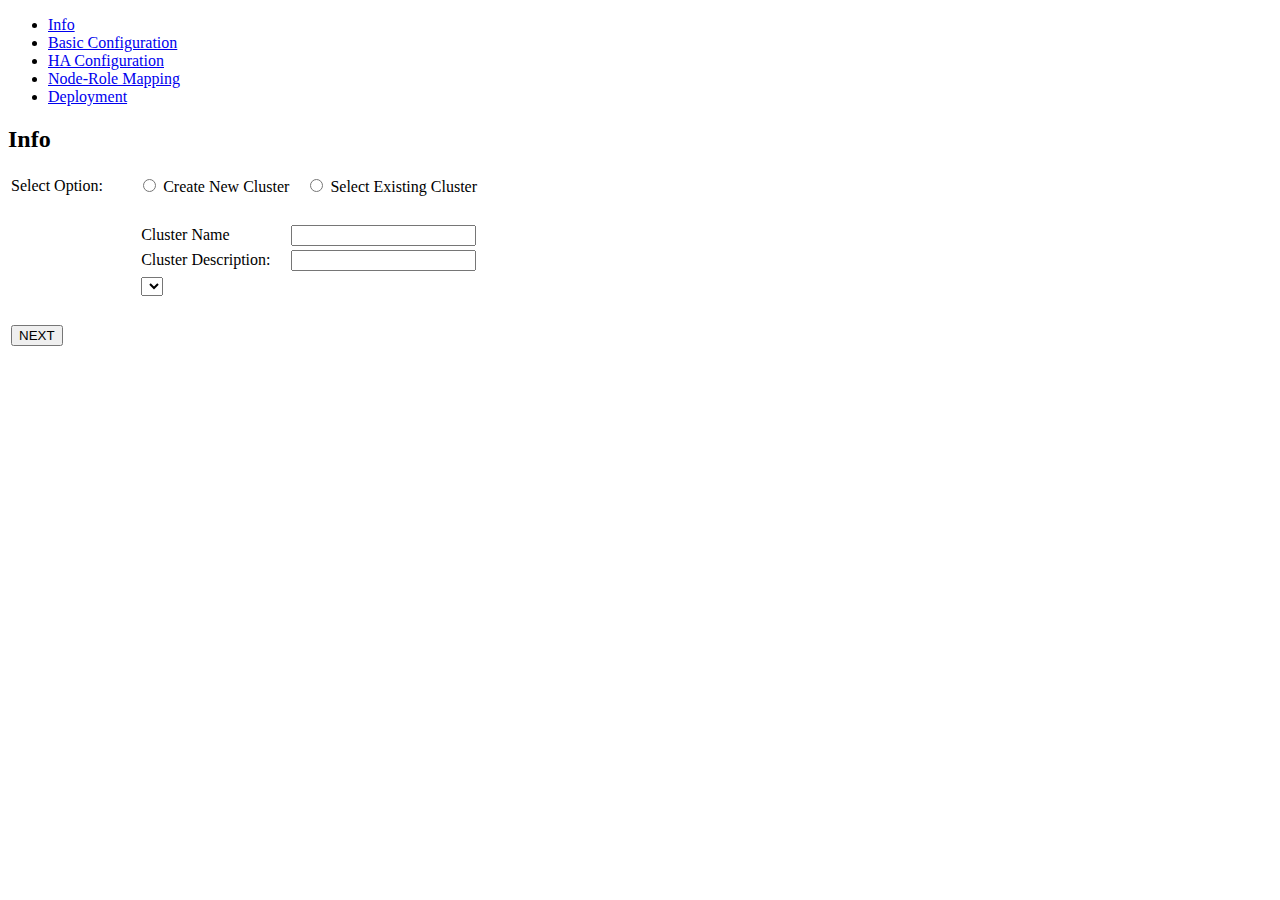
==== Cluster_Configuration.html @ 62e93bbe "HA Configuration Save Functionality" ====
<!DOCTYPE html>
<html lang="en">
<head>
<meta http-equiv="content-type" content="text/html; charset=UTF-8">
<meta charset="utf-8">
<title>SCI DevOps Portal - Cluster Configuration & Deployment</title>
<link rel="stylesheet" href="css/jquery-ui.css">
<link rel="stylesheet" href="css/tab_style.css">
<link rel="stylesheet" href="css/bootstrap.css">
<link rel="stylesheet" href="css/bootstrap-editable.css">

<script src="js/jquery-1.js" type="text/javascript"></script>
<script src="js/jquery-ui.js" type="text/javascript"></script>

<script src="/_utils/script/json2.js"></script>
<script src="/_utils/script/sha1.js"></script>
<script src="/_utils/script/jquery.dialog.js?0.11.0"></script>	
	
     
  <script>
  $(function() {
    $( "#tabs" ).tabs().addClass( "ui-tabs-vertical ui-helper-clearfix" );
    $( "#tabs li" ).removeClass( "ui-corner-top" ).addClass( "ui-corner-left" );
  });
  </script>
  


  
   <script>
  

  
  $(document).ready(function() {
  
  
  
  $.getScript("/_utils/script/jquery.js?1.4.2", function(){
	$.getScript("/_utils/script/jquery.couch.js?0.11.0", function(){
		$.couch.urlPrefix = "http://localhost:5984";
		jQuery.support.cors = true;
 
		//saveHAConfiguration("a5fa30a02bca0c9cc0a1b9084e0005b9");
 
		$.couch.db("devops").view("cluster-query/all", {
			success: function(data) {
			var nodes = data.rows;

			for(i=0;i<nodes.length;i++)
			{
				var jsonObject = nodes[i];
				var jsonValue = jsonObject.value;			
				$('#existingNodeSelect').append('<option>'+jsonValue.name+'</option>');
			}
		},
		error: function(status) {
			alert(status);
		},
		reduce: false
	});
	});
});

  
	$('#tabs').tabs({ active: 0 });
	
	$('.newCluster').hide();
	$('.existingNode').hide();
	$('.loadBalancer').hide();
	
	var rows = $('#HAConfigurataion div');
	//alert(rows[0].type);

	rows.each(function() {

		if(this.id)
		{
			$('#'+(this.id)).hide();	
		}
	
	});
	
	$('#HAConfigurataion input:checkbox').change(function () {

		if(this.checked)
		{
			$('#row'+this.name).show();
			$('#'+this.name+"text").focus();
		}
		else
		{
			$('#row'+this.name).hide();	
		}
		
	});
	 $('#tabs-1 input:radio').change(function () {
			var selectedVal = $("#tabs-1 input:radio:checked").val();
			
			//alert(selectedVal);
			if(selectedVal=="New")
			{
				$("#selectOptionLabel").text("Create New Node");
				$('.newCluster').show();
				$('.existingNode').hide();
				
			}
			else
			{
				$("#selectOptionLabel").text("Please Choose Node");
				$('.newCluster').hide();
				$('.existingNode').show();
			}	
		
	 });
	 
	 $('#networktype').change(function () {

			var options = $(this).val();
			if(options=="quantum")
			{
				$('.Quantum').show();				
			}
			else
			{
				$('.Quantum').hide();	
			}
	  });

	 
	 $("#haEnabledCheck").click(function(e){
		var isChecked = $('#haEnabledCheck:checked').val()?true:false;
		
		if(isChecked)
		{
			$('.loadBalancer').show();	
		}
		else
		{
			$('.loadBalancer').hide();
		}
	 });
	 
	 
	 $("#startDeployment").click(function(e){
					
			// Save Info Tab
			var jsonPayload = {};
			jsonPayload['type']='cluster';
			
			jsonPayload['ssh_key']='/root/.ssh/id_rsa';
			jsonPayload['user_name']='root';
			jsonPayload['chef_path']='/root/openstackchef/openstack-installation';
			jsonPayload['chef_env_name']=$("#name").val();
			jsonPayload['chef_server_ip']='172.16.0.8';
			
			var rows = $('#newCluster input:text');
			for(i=0;i<rows .length;i++)
			{
				jsonPayload[rows[i].name]=rows[i].value;
			}
			

			$.couch.db("devops").saveDoc(jsonPayload, {
				success: function(data) {
					if(data.ok)
					{
						alert("Cluster Info Saved");
						//location.reload(true);
						
						var docID = data.id;
						saveBasicConfiguration(docID);
					}
				},
				error: function(status) {
					alert(status);
				}
			});
			
			
			
			
	 });

	 
  });	
  
    function saveBasicConfiguration(id) {
 
		//alert(id);
	
		var jsonPayload = {};
		jsonPayload['type']='cluster-basic-setting';
		jsonPayload['clusterid']=id;
		jsonPayload['cluster_name']=$("#name").val();


		var rows = $('#basicConfiguration select');
		for(i=0;i<rows .length;i++)
		{
			jsonPayload[rows[i].name]=rows[i].value;
		}
				
		
		if($("#networktype").val() == 'quantum')
		{
		
			var quantumPayload = {};			
			var rows = $('#Quantum input:text');

			for(i=0;i<rows .length;i++)
			{
				quantumPayload[rows[i].name]=rows[i].value;
			}
	
			var rows = $('#Quantum input:radio');

			for(i=0;i<rows .length;i++)
			{
				quantumPayload[rows[i].name]=rows[i].value;
			}
			
			jsonPayload['quantum']=quantumPayload;
		}

		
		var networksPayload = {};
		
		var rows = $('#OSOPS input:text');

		for(i=0;i<rows .length;i++)
		{
			networksPayload[rows[i].name]=rows[i].value;
		}
		
		networksPayload['dns1']="172.16.0.1";
		networksPayload['bridge']="br-vmnet";
		networksPayload['bridgedev']="eth1";
		networksPayload['vmnet']="192.168.1.0/24";
		networksPayload['vmnetnum']="1";
		networksPayload['vmnetsize']="256";
		networksPayload['firewall_driver']="nova.virt.firewall.NoopFirewallDriver";
		networksPayload['network_manager']="nova.network.manager.FlatDHCPManager";
		
		var vlanPayload = {};
		vlanPayload['vlan_start']="520";
		vlanPayload['vlan_end']="550";
		vlanPayload['vlan_interface']="vlan1";
		networksPayload['vlan']=vlanPayload;
		
		jsonPayload['networks']=networksPayload;
		
				
		var glancePayload = {};
		var image_upload = $('input:radio[name=image_upload]:checked').val();
		glancePayload['image_upload']=image_upload;		
		jsonPayload['glance']=glancePayload;

		var gpfsPayload = {};
		gpfsPayload['gpfs_cluster_name']="gpfs_01";
		jsonPayload['gpfs']=gpfsPayload;
		
		jsonPayload['enable_iptables']='true';
		jsonPayload['packageserver']="172.16.0.8";
		jsonPayload['imageserver']="172.16.0.8";

		
			$.couch.db("devops").saveDoc(jsonPayload, {
			success: function(data) {
				if(data.ok)
				{
					alert("Cluster Basic Configuration Saved");
					saveHAConfiguration(id);
				}
			},
			error: function(status) {
				alert(status);
			}
		});
		
    }

	
	  function saveHAConfiguration(id) {
 
		//alert(id);
	
		var jsonPayload = {};
		jsonPayload['type']='cluster-ha-setting';
		jsonPayload['clusterid']=id;
		jsonPayload['cluster_name']=$("#name").val();

		
		var haEnabledCheck = $('input:checkbox[name=haEnabledCheck]:checked').val();
		
		if(haEnabledCheck)
		{
			//alert(haEnabledCheck);
			
			var rows = $('#loadBalancer select');
			for(i=0;i<rows .length;i++)
			{
				jsonPayload[rows[i].name]=rows[i].value;
			}		

			var rows = $('#HAConfigurataion input:checkbox');
			//alert(rows.length);
			
			var haPayload = {};
			var vipsPayload = {};
			
			for(i=0;i<rows .length;i++)
			{
				var isEnabledCheck = $('input:checkbox[name='+(rows[i].name)+']:checked').val();
				if(isEnabledCheck)
				{
					haPayload[rows[i].name+"_ha"]=isEnabledCheck;
					vipsPayload[rows[i].name+"_vip"]=$("#"+rows[i].name+"text").val();
					
					if(rows[i].name=='db')
					{
						var dbPayload = {};
						dbPayload['db2_primary_host']=$("#dbtext1").val();
						dbPayload['db2_standby_host']=$("#dbtext2").val();
						
						jsonPayload['db']=dbPayload;
					}
					
					if(rows[i].name=='mq')
					{
						var mqPayload = {};
						mqPayload['qpid_nodes']=$("#mqtext1").val()+","+$("#mqtext2").val();
						
						jsonPayload['mq']=mqPayload;
					}					
				}
				else
				{
					haPayload[rows[i].name+"_ha"]='false';
					vipsPayload[rows[i].name+"_vip"]="0.0.0.0";
				}
			}				
						
			jsonPayload['ha']=haPayload;
			jsonPayload['vips']=vipsPayload;
			
			$.couch.db("devops").saveDoc(jsonPayload, {
				success: function(data) {
					if(data.ok)
					{
						alert("Cluster HA Configuration Saved");
					}
				},
				error: function(status) {
					alert(status);
				}
			});
		}
		
		

		
    }
  
  </script>

</head>

<body>
	<div
		class="ui-tabs ui-widget ui-widget-content ui-corner-all ui-tabs-vertical ui-helper-clearfix"
		id="tabs">
		<ul role="tablist"
			class="ui-tabs-nav ui-helper-reset ui-helper-clearfix ui-widget-header ui-corner-all">
			<li aria-selected="true" aria-labelledby="ui-id-1"
				aria-controls="tabs-1" tabindex="0" role="tab"
				class="ui-state-default ui-tabs-active ui-state-active ui-corner-left"><a
				id="ui-id-1" tabindex="-1" role="presentation"
				class="ui-tabs-anchor" href="#tabs-1">Info</a></li>
			<li aria-selected="false" aria-labelledby="ui-id-2"
				aria-controls="tabs-2" tabindex="-1" role="tab"
				class="ui-state-default ui-corner-left"><a id="ui-id-2"
				tabindex="-1" role="presentation" class="ui-tabs-anchor"
				href="#tabs-2">Basic Configuration</a></li>
			<li aria-selected="false" aria-labelledby="ui-id-3"
				aria-controls="tabs-3" tabindex="-1" role="tab"
				class="ui-state-default ui-corner-left"><a id="ui-id-3"
				tabindex="-1" role="presentation" class="ui-tabs-anchor"
				href="#tabs-3">HA Configuration</a></li>
			<li aria-selected="false" aria-labelledby="ui-id-4"
				aria-controls="tabs-4" tabindex="-1" role="tab"
				class="ui-state-default ui-corner-left"><a id="ui-id-4"
				tabindex="-1" role="presentation" class="ui-tabs-anchor"
				href="#tabs-4">Node-Role Mapping</a></li>
			<li aria-selected="false" aria-labelledby="ui-id-5"
				aria-controls="tabs-5" tabindex="-1" role="tab"
				class="ui-state-default ui-corner-left"><a id="ui-id-5"
				tabindex="-1" role="presentation" class="ui-tabs-anchor"
				href="#tabs-5">Deployment</a></li>

		</ul>
		<div aria-hidden="false" aria-expanded="true" role="tabpanel"
			class="ui-tabs-panel ui-widget-content ui-corner-bottom"
			aria-labelledby="ui-id-1" id="tabs-1">
			<h2>Info</h2>
			<form name="form1" id="form1">
				<table id="baseTable" summary="Speadsheet" border="0" width="50%">
					<tbody>
						<tr>
							<td width="20%"><label> Select Option: </label></td>
							<td><input id="selectOption" name="selectOption" value="New"
								type="radio">&nbsp;Create New
								Cluster&nbsp;&nbsp;&nbsp;&nbsp;<input name="selectOption"
								value="Exiting" type="radio">&nbsp;Select Existing
								Cluster</td>
						</tr>
						<tr>
							<td>&nbsp;</td>
							<td>&nbsp;</td>
						</tr>

						<tr>
							<td width="20%"><label id="selectOptionLabel"></label></td>
							<td>
								<div id="newCluster" class="newCluster">
									<table id="baseTable" summary="Speadsheet" border="0"
										width="100%">
										<tbody>
											<tr>
												<td width="30%"><label> Cluster Name</label></td>
												<td><input name="name" id="name" type="text"></td>
											</tr>
											<tr>
												<td id="subCategory"><label> Cluster
														Description: </label></td>
												<td><input name="description" type="text"></td>
											</tr>

										</tbody>
									</table>
								</div>
								<div id="existingNode" class="existingNode">
									<table id="baseTable" summary="Speadsheet" border="0"
										width="100%">
										<tbody>
											<tr>
												<td><select name="existingNodeSelect"
													id="existingNodeSelect">
												</select></td>
											</tr>
										</tbody>
									</table>
								</div>

							</td>
						</tr>
						<tr>
							<td>&nbsp;</td>
							<td>&nbsp;</td>
						</tr>

						<tr>
							<td><input id="infoNext" class="saveButton" value="NEXT"
								type="button"></td>
							<td align="left">&nbsp;</td>
						</tr>
					</tbody>
				</table>
			</form>
			<p></p>

		</div>
		<div aria-hidden="true" aria-expanded="false" style="display: none;"
			role="tabpanel"
			class="ui-tabs-panel ui-widget-content ui-corner-bottom"
			aria-labelledby="ui-id-2" id="tabs-2">
			<h2>Basic Configuration</h2>
			<form name="form2" id="form2">
				<input name="featureCodeGroupID" value="FOD" type="hidden">

				<div id="basicConfiguration">
					<table>
						<tbody>
							<tr>
								<td id="featureCodeCategory"><label> Database Type:
								</label></td>
								<td><select name="dbtype">
										<option value="mysql">MySQL</option>
										<option value="db2">DB2</option>
								</select></td>
							</tr>
							<tr>
								<td id="mqtype"><label> AMQP Type: </label></td>
								<td><select name="mqtype">
										<option value="qpid">QPID</option>
										<option value="rabbitmq">RabbitMQ</option>
								</select></td>
							</tr>
							<tr>
								<td id="groupMin"><label> Network Type: </label></td>
								<td><select name="networktype" id="networktype">
										<option value="quantum">Quantum</option>
										<option value="nova-network">Nova-Network</option>
								</select></td>
							</tr>

						</tbody>
					</table>
				</div>


				<p></p>
				<div id="OSOPS">
					<table id="baseTable" summary="Speadsheet" border="1" width="50%">
						<TR>
							<TD width="15%" ROWSPAN=3>OSOPS</TD>
							<TD width="25%">Public Network</TD>
							<TD><input name="pubnet" type="text"></TD>
						</TR>
						<TR>
							<TD>Nova Network</TD>
							<TD><input name="novanet" type="text"></TD>
						</TR>
						<TR>
							<TD>Management Network</TD>
							<TD><input name="mgmtnet" type="text"></TD>
						</TR>

					</TABLE>
				</div>

				<p></p>
				<table id="baseTable" summary="Speadsheet" border="1" width="50%">
					<TR>
						<TD width="15%">Glance</TD>
						<TD width="25%">Image Upload</TD>
						<TD><input id="image_upload" name="image_upload" value="true"
							type="radio">&nbsp;Yes&nbsp;&nbsp;&nbsp;&nbsp;<input
							name="image_upload" value="false" type="radio">&nbsp;No</TD>
					</TR>


				</TABLE>

				<div id="Quantum" class="Quantum">
					<p></p>
					<table id="baseTable" summary="Speadsheet" border="1" width="50%">
						<TR>
							<TD width="15%" ROWSPAN=6>Quantum</TD>
							<TD width="25%">Tenant Network Type</TD>
							<TD><input name="tenant_network_type" type="text"></TD>
						</TR>
						<TR>
							<TD>Network VLAN Rang</TD>
							<TD><input name="network_vlan_range" type="text"></TD>
						</TR>
						<TR>
							<TD>Tunnel ID Range</TD>
							<TD><input name="tunnel_id_range" type="text"></TD>
						</TR>
						<TR>
							<TD>Enable Tunneling</TD>
							<TD><input id="enableTuneling" name="enable_tunneling"
								value="true" type="radio">&nbsp;Yes&nbsp;&nbsp;&nbsp;&nbsp;<input
								name="enable_tunneling" value="false" type="radio">&nbsp;No</TD>
						</TR>
						<TR>
							<TD>Bridge Mapping NIC</TD>
							<TD><input name="bridge_mapping_nic" type="text"></TD>
						</TR>
						<TR>
							<TD>Floating IP NIC</TD>
							<TD><input name="floating_if" type="text"></TD>
						</TR>
					</TABLE>
				</div>

				<table border="0" width="50%">
					<tbody>

						<tr>
							<td>&nbsp;</td>
							<td>&nbsp;</td>
						</tr>
						<tr>
							<td><input class="saveButton" value="BACK" type="button"></td>
							<td align="right"><input class="refreshButton" id="1"
								value="NEXT" type="button"></td>
						</tr>
					</tbody>
				</table>
		</div>
		<div style="display: none;"
			class="ui-tabs-panel ui-widget-content ui-corner-bottom" id="tabs-3">
			<h2>HA Configuration</h2>
			<form name="form3" id="form3">

				<div id="haEnabled" class="haEnabled">
					<table id="baseTable" summary="Speadsheet" border="0" width="50%">
						<tbody>
							<tr>
								<td width="28%"><label> HA Enabled: </label></td>
								<td><input id="haEnabledCheck" name="haEnabledCheck"
									value="Yes" type="checkbox"></td>
							</tr>
						</tbody>
					</table>

					<p></p>

					<div id="loadBalancer" class="loadBalancer">
						<table id="baseTable" summary="Speadsheet" border="0" width="70%">
							<tbody>
								<tr>
									<td width="20%"><label> Load Balancer: </label></td>
									<td><select name="hatype" id="hatype">
											<option value="stingray">Stringray</option>
											<option value="haproxy">HAProxy</option>
									</select></td>
								</tr>
							</tbody>
						</table>



						<p></p>
						<div id="HAConfigurataion" class="HAConfigurataion">
							<table border="1" width="100%">
								<TH align="center">
								<TD align="center" width="10%">DB</TD>
								<TD align="center" width="10%">MQ</TD>
								<TD align="center" width="10%">KeyStone</TD>
								<TD align="center" width="10%">Glance API</TD>
								<TD align="center" width="10%">Glance Registry</TD>
								<TD align="center" width="10%">Cinder API</TD>
								<TD align="center" width="10%">NOVA API</TD>
								<TD align="center" width="10%">EC2-API</TD>
								<TD align="center" width="10%">Qunatum Server</TD>
								</TH>
								<TR align="center">
									<TD align="center" width="10%">HA Component</TD>
									<TD align="center" width="10%"><input
										name="db" value="true" type="checkbox"></TD>
									<TD align="center" width="10%"><input
										name="mq" value="true" type="checkbox"></TD>
									<TD align="center" width="10%"><input
										name="keystone" value="true" type="checkbox"></TD>
									<TD align="center" width="10%"><input
										name="glance_api" value="true" type="checkbox"></TD>
									<TD align="center" width="10%"><input
										name="glance_registry" value="true" type="checkbox"></TD>
									<TD align="center" width="10%"><input
										name="cinder_api" value="true" type="checkbox"></TD>
									<TD align="center" width="10%"><input
										name="nova_api" value="true" type="checkbox"></TD>
									<TD align="center" width="10%"><input
										name="ec2_api" value="true" type="checkbox"></TD>
									<TD align="center" width="10%"><input
										name="quantum_server" value="true" type="checkbox"></TD>
								</TR>
								<TR align="center">
									<TD align="center" width="10%">Virtual IP</TD>
									<TD align="center" width="10%">
										<div id="rowdb">
											<label id="dbPrimaryHost"> DB2 Primary </label> <input
												id="dbtext1" name="dbtext1"
												type="text" size="12"> <label id="dbSecondaryHost">DB2
												Secondary </label><input id="dbtext2"
												name="dbtext2" type="text" size="12">
											<label id="dbVirtualIPL"> Virtual IP </label><input
												id="dbtext" name="dbtext" type="text" size="12">
										</div>
									</TD>
									<TD align="center" width="10%">
										<div id="rowmq">
											<label id="mqPrimaryHost"> QPID Primary </label><input
												id="mqtext1" name="mqtext1"
												type="text" size="12"><label id="mqSecondaryHost">QPID
												Secondary </label><input id="mqtext2"
												name="mqtext2" type="text" size="12"><label
												id="mqVirtualIPL"> Virtual IP </label><input
												id="mqtext" name="mqtext" type="text" size="12">
										</div>
									</TD>
									<TD align="center" width="10%"><div
											id="rowkeystone">
											<input name="keystonetext" id="keystonetext"
												type="text" size="12">
										</div></TD>
									<TD align="center" width="10%"><div
											id="rowglance_api">
											<input name="glance_apitext" id="glance_apitext"
												type="text" size="12">
										</div></TD>
									<TD align="center" width="10%"><div
											id="rowglance_registry">
											<input name="glance_registrytext" id="glance_registrytext"
												type="text" size="12">
										</div></TD>
									<TD align="center" width="10%"><div
											id="rowcinder_api">
											<input name="cinder_apitext" id="cinder_apitext"
												type="text" size="12">
										</div></TD>
									<TD align="center" width="10%" id><div
											id="rownova_api">
											<input name="nova_apitext" id="nova_apitext"
												type="text" size="12">
										</div></TD>
									<TD align="center" width="10%"><div
											id="rowec2_api">
											<input name="ec2_apitext" id="ec2_apitext"
												type="text" size="12">
										</div></TD>
									<TD align="center" width="10%" id=><div
											id="rowquantum_server">
											<input name="quantum_servertext" id="quantum_servertext"
												type="text" size="12">
										</div></TD>
								</TR>
							</TABLE>
						</div>




					</div>

					<table border="0" width="50%">
						<tbody>

							<tr>
								<td>&nbsp;</td>
								<td>&nbsp;</td>
							</tr>
							<tr>
								<td><input class="saveButton" value="BACK" type="button"></td>
								<td align="right"><input class="refreshButton" id="1"
									value="NEXT" type="button"></td>
							</tr>
						</tbody>
					</table>



				</div>
			</form>

		</div>
		<div aria-hidden="true" aria-expanded="false" style="display: none;"
			role="tabpanel"
			class="ui-tabs-panel ui-widget-content ui-corner-bottom"
			aria-labelledby="ui-id-4" id="tabs-4">
			<h2>Node Role Mapping</h2>
			<form name="form4" id="form4">

				<table id="baseTable" summary="Speadsheet" border="0" width="70%">
					<tbody>
						<tr>
							<td width="20%"><label> Deployment Selection: </label></td>
							<td><select name="existingNodeSelect">
									<option>All In One</option>
									<option>Singole-Controller</option>
									<option>Multi-Nodes</option>
							</select></td>
						</tr>
					</tbody>
				</table>

				<p></p>
				<div id="NodeMapping" class="NodeMapping">
					<table border="1" width="100%">
						<TH align="center">
						<TD align="center" width="10%">Node / Role</TD>
						<TD align="center" width="10%">DB</TD>
						<TD align="center" width="10%">KeyStone</TD>
						<TD align="center" width="10%">Glance</TD>
						<TD align="center" width="10%">Nova Controller</TD>
						<TD align="center" width="10%">Cinder Controller</TD>
						<TD align="center" width="10%">Qunatum Server</TD>
						</TH>
						<TR align="center">
							<TD align="center" width="10%">Node 1</TD>
							<TD align="center" width="10%"><input name="haEnabledCheck1"
								value="New" type="checkbox"></TD>
							<TD align="center" width="10%"><input name="haEnabledCheck2"
								value="New" type="checkbox"></TD>
							<TD align="center" width="10%"><input name="haEnabledCheck3"
								value="New" type="checkbox"></TD>
							<TD align="center" width="10%"><input name="haEnabledCheck4"
								value="New" type="checkbox"></TD>
							<TD align="center" width="10%"><input name="haEnabledCheck5"
								value="New" type="checkbox"></TD>
							<TD align="center" width="10%"><input name="haEnabledCheck6"
								value="New" type="checkbox"></TD>
							<TD align="center" width="10%"><input name="haEnabledCheck7"
								value="New" type="checkbox"></TD>

						</TR>
						<TR align="center">
							<TD align="center" width="10%">Node 2</TD>
							<TD align="center" width="10%"><input name="haEnabledCheck1"
								value="New" type="checkbox"></TD>
							<TD align="center" width="10%"><input name="haEnabledCheck2"
								value="New" type="checkbox"></TD>
							<TD align="center" width="10%"><input name="haEnabledCheck3"
								value="New" type="checkbox"></TD>
							<TD align="center" width="10%"><input name="haEnabledCheck4"
								value="New" type="checkbox"></TD>
							<TD align="center" width="10%"><input name="haEnabledCheck5"
								value="New" type="checkbox"></TD>
							<TD align="center" width="10%"><input name="haEnabledCheck6"
								value="New" type="checkbox"></TD>
							<TD align="center" width="10%"><input name="haEnabledCheck7"
								value="New" type="checkbox"></TD>

						</TR>
					</TABLE>
				</div>



				<table border="0" width="50%">
					<tbody>

						<tr>
							<td>&nbsp;</td>
							<td>&nbsp;</td>
						</tr>
						<tr>
							<td><input class="saveButton" value="BACK" type="button"></td>
							<td align="right"><input class="refreshButton" id="1"
								value="NEXT" type="button"></td>
						</tr>
					</tbody>
				</table>

				<p></p>

				<h3>Please Note : (Not shown in this prototype)</h3>

				If HA is disabled, we need to show deployment selection (all-in-one,
				single-controller, multi-nodes), the corresponding roles are listed
				in page 11 in PPT
				<p>If HA is enabled, we need to show the HA roles listed in page
					11 in PPT
				<p>
					Add validity checking: <br>Do not show quantum roles if user
					selected nova-network in the basic configuration; <br>Do not
					show nova-network role is user selected quantum in the basic
					configuration; <br>Nova-compute and quantum-ovs-agent must be
					installed on the same node if quantum mode
		</div>
		<div aria-hidden="true" aria-expanded="false" style="display: none;"
			role="tabpanel"
			class="ui-tabs-panel ui-widget-content ui-corner-bottom"
			aria-labelledby="ui-id-5" id="tabs-5" align="center">
			<h2>Deployment</h2>
			<form name="form5" id="form5">
				<p></p>
				<table border="0" width="60%">
					<tbody>
						<tr>
							<th scope="col" width="50%"><input id="startDeployment"
								value="Start Deployment" type="button"></th>
							<th scope="col" width="50%"><input class="photoButton"
								value="Reset Cluster" type="button"></th>
						</tr>
						<tr align="center">
							<td colspan="2"><textarea rows="21" cols="50"></textarea></td>
						</tr>
					</tbody>
				</table>
				<p></p>
				<p></p>
		</div>

	</div>


</body>


</html>
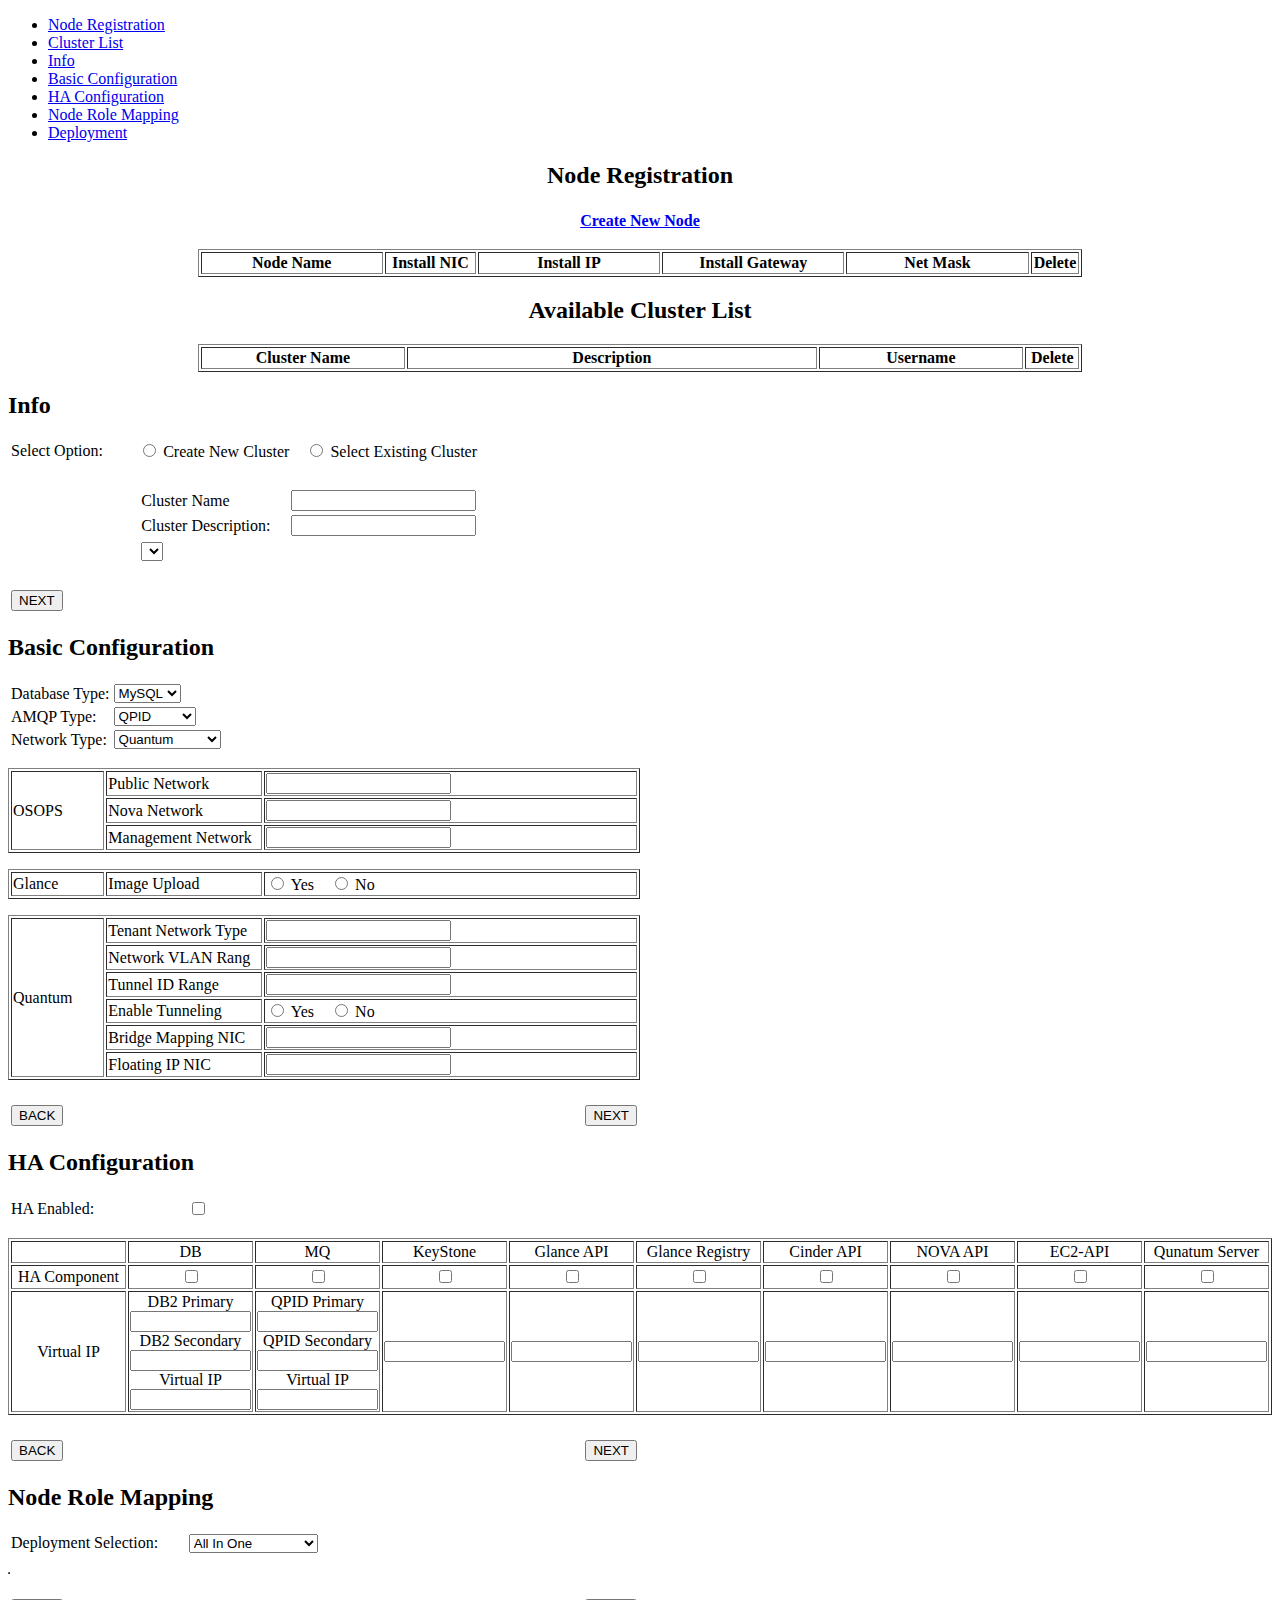
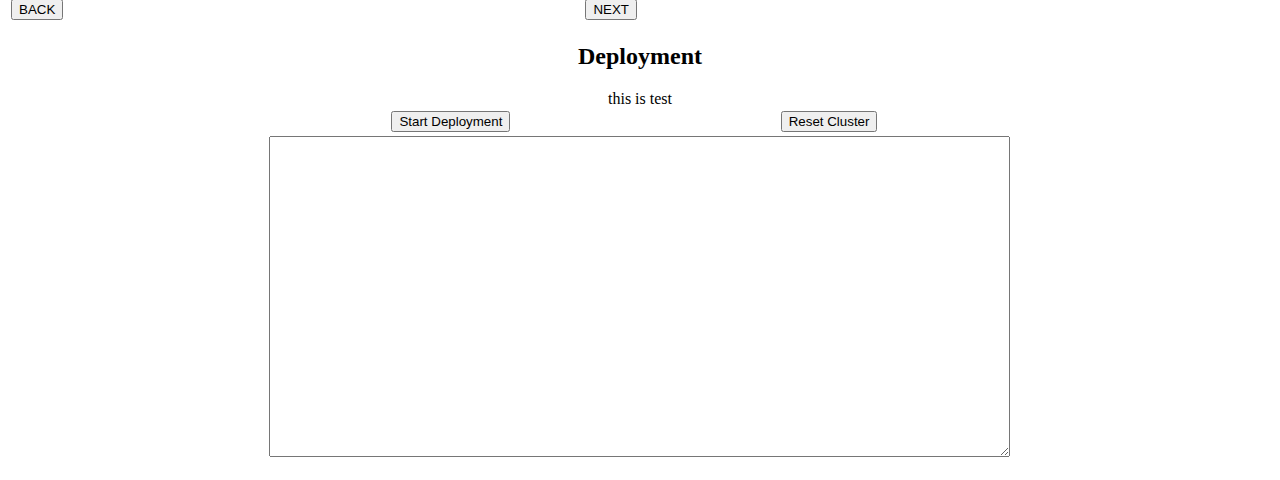
==== commit a3f28ccc: "Added all pages in one" ====
--- a/Cluster_Configuration.html
+++ b/Cluster_Configuration.html
@@ -3,7 +3,7 @@
 <head>
 <meta http-equiv="content-type" content="text/html; charset=UTF-8">
 <meta charset="utf-8">
-<title>SCI DevOps Portal - Cluster Configuration & Deployment</title>
+<title>OpenStack Cloud Maker - Cluster Configuration & Deployment</title>
 <link rel="stylesheet" href="css/jquery-ui.css">
 <link rel="stylesheet" href="css/tab_style.css">
 <link rel="stylesheet" href="css/bootstrap.css">
@@ -15,7 +15,7 @@
 <script src="/_utils/script/json2.js"></script>
 <script src="/_utils/script/sha1.js"></script>
 <script src="/_utils/script/jquery.dialog.js?0.11.0"></script>	
-	
+<script src="js/common.js"></script>	
      
   <script>
   $(function() {
@@ -25,22 +25,24 @@
   </script>
   
 
-
   
-   <script>
   
-
+  <script>
   
+
   $(document).ready(function() {
   
+  $(".nexttab").click(function() {
+    var selected = $("#tabs").tabs("option", "selected");
+    $("#tabs").tabs("option", "selected", selected + 1);
+
+});
   
   
   $.getScript("/_utils/script/jquery.js?1.4.2", function(){
 	$.getScript("/_utils/script/jquery.couch.js?0.11.0", function(){
-		$.couch.urlPrefix = "http://localhost:5984";
-		jQuery.support.cors = true;
  
-		//saveHAConfiguration("a5fa30a02bca0c9cc0a1b9084e0005b9");
+		chooseNodeMappingOptions();		
  
 		$.couch.db("devops").view("cluster-query/all", {
 			success: function(data) {
@@ -50,7 +52,7 @@
 			{
 				var jsonObject = nodes[i];
 				var jsonValue = jsonObject.value;			
-				$('#existingNodeSelect').append('<option>'+jsonValue.name+'</option>');
+				$('#existingNodeSelect').append('<option value='+jsonValue._id+'>'+jsonValue.name+'</option>');
 			}
 		},
 		error: function(status) {
@@ -58,6 +60,52 @@
 		},
 		reduce: false
 	});
+	
+	
+ 
+$.couch.db("devops").view("node-query/all", {
+
+    success: function(data) {
+	
+		var nodes = data.rows;
+		for(i=0;i<nodes.length;i++)
+		{
+			var jsonObject = nodes[i];
+			var jsonValue = jsonObject.value;
+			
+			//alert(jsonValue._id);
+			$("#baseTable > tbody").append("<tr align='center'><td>"+(jsonObject.key)+"</td><td>"+(jsonValue.install_nic)+"</td><td>"+(jsonValue.install_ip)+"</td><td>"+(jsonValue.install_gw)+"</td><td>"+(jsonValue.install_nmask)+"</td><td><a id=\"aaaa\" href=\"javascript:deleteNode('"+(jsonValue._id)+"','"+(jsonValue._rev)+"');\">Delete</a></td></tr>");
+		}
+	   
+    },
+    error: function(status) {
+        alert(status);
+    },
+    reduce: false
+});
+
+
+$.couch.db("devops").view("cluster-query/all", {
+    success: function(data) {
+	
+		var nodes = data.rows;
+		for(i=0;i<nodes.length;i++)
+		{
+			var jsonObject = nodes[i];
+			var jsonValue = jsonObject.value;
+			
+			//alert(jsonValue._id);
+			//$("#baseTableCluster > tbody").append("<tr align='center'><td>"+(jsonObject.key)+"</td><td>"+(jsonValue.description)+"</td><td>"+(jsonValue.ssh_key)+"</td><td>"+(jsonValue.chef_env_name)+"</td><td>"+(jsonValue.chef_path)+"</td><td>"+(jsonValue.chef_server_ip)+"</td><td>"+(jsonValue.user_name)+"</td><td><a id=\"aaaa\" href=\"javascript:deleteCluster('"+(jsonValue._id)+"','"+(jsonValue._rev)+"');\">Delete</a></td></tr>");
+			
+			$("#baseTableCluster > tbody").append("<tr align='center'><td>"+(jsonObject.key)+"</td><td>"+(jsonValue.description)+"</td><td>"+(jsonValue.user_name)+"</td><td><a id=\"aaaa\" href=\"javascript:deleteCluster('"+(jsonValue._id)+"','"+(jsonValue._rev)+"');\">Delete</a></td></tr>");
+		}	  
+    },
+    error: function(status) {
+        alert(status);
+    },
+    reduce: false
+});
+	
 	});
 });
 
@@ -66,7 +114,8 @@
 	
 	$('.newCluster').hide();
 	$('.existingNode').hide();
-	$('.loadBalancer').hide();
+	$('#loadBalancer').hide();
+	$('#deploymentSelection').show();
 	
 	var rows = $('#HAConfigurataion div');
 	//alert(rows[0].type);
@@ -93,10 +142,9 @@
 		}
 		
 	});
-	 $('#tabs-1 input:radio').change(function () {
-			var selectedVal = $("#tabs-1 input:radio:checked").val();
-			
-			//alert(selectedVal);
+	 $('#tabs-3 input:radio').change(function () {
+			var selectedVal = $("#tabs-3 input:radio:checked").val();
+
 			if(selectedVal=="New")
 			{
 				$("#selectOptionLabel").text("Create New Node");
@@ -109,38 +157,187 @@
 				$("#selectOptionLabel").text("Please Choose Node");
 				$('.newCluster').hide();
 				$('.existingNode').show();
+				loadClusterConfiguration();
 			}	
 		
 	 });
 	 
+	 $('#existingNodeSelect').change(function () {
+			loadClusterConfiguration();
+	 });
+	 
+	 
 	 $('#networktype').change(function () {
-
-			var options = $(this).val();
-			if(options=="quantum")
+		chooseNodeMappingOptions();
+	  });
+
+	 $('#deploymentSelectionSelect').change(function () {		
+			chooseNodeMappingOptions();
+	  });
+	  
+	  
+	  function chooseNodeMappingOptions(){
+	  
+		// Check Network Type
+		
+		var network_type = $('#networktype').val();
+		
+		if(network_type=="quantum")
+		{
+			$('.Quantum').show();				
+		}
+		else
+		{
+			$('.Quantum').hide();	
+		}		
+		
+		// Check Whether HA enabled or not
+		
+		var isHAEnabled = $('#haEnabledCheck:checked').val()?true:false;
+		
+		if(isHAEnabled)
+		{
+			$('.loadBalancer').show();	
+			$('#deploymentSelection').hide();	
+			showNodeMappingTable("HA","all-"+network_type);			
+		}
+		else
+		{
+			$('.loadBalancer').hide();
+			$('#deploymentSelection').show();	
+			$("#NodeMappingTable").empty();
+			
+			var deploymentOption = $('#deploymentSelectionSelect').val();
+			
+			if(deploymentOption!="all")
 			{
-				$('.Quantum').show();				
+				showNodeMappingTable("NONHA",deploymentOption+"-"+network_type);
 			}
 			else
 			{
-				$('.Quantum').hide();	
-			}
-	  });
-
+				showNodeMappingTable("NONHA",deploymentOption);
+			}			
+		}		
+		
+	  }
+	  
+	  
+	  
+	  function showNodeMappingTable(hanonha,options) {
+	  
+			
+			$.couch.db("devops").view("chef-roles-query/all", {
+			success: function(data) {
+
+				var nodes = data.rows;
+				var jsonObject = nodes[0];
+				var jsonValue = jsonObject.value;
+				var hanonhaObject = jsonValue[hanonha];
+				var nonhaObject = hanonhaObject[options];	
+				var all_keys = Object.keys(nonhaObject);
+				
+				var tableStr="";
+				tableStr = tableStr.concat("<TH align=\"center\">");
+				for (var j in all_keys) {
+					var value = nonhaObject[all_keys[j]];
+					tableStr = tableStr.concat("<TD align=\"center\" width=\"10%\">");
+					tableStr = tableStr.concat(value);
+					tableStr = tableStr.concat("</TD>");
+				}
+				tableStr = tableStr.concat("</TH>");
+					
+				//alert(tableStr);
+				$("#NodeMappingTable").empty();
+				$("#NodeMappingTable").append(tableStr);
+				var tableStr="";
+				
+				// fetch nodes
+				$.couch.db("devops").view("node-query/all", {
+					success: function(data) {
+					
+						var nodes = data.rows;
+
+						for(i=0;i<nodes.length;i++)
+						{
+							var jsonObject = nodes[i];						
+							tableStr = tableStr.concat("<TR id=\""+(jsonObject.key)+"\" align=\"center\">");
+							tableStr = tableStr.concat("<TD align=\"center\" width=\"10%\">");
+							tableStr = tableStr.concat(jsonObject.key);
+							tableStr = tableStr.concat("</TD>");	
+
+							for (var j in all_keys) {
+								var value = nonhaObject[all_keys[j]];
+								tableStr = tableStr.concat("<TD align=\"center\" width=\"20%\">");
+								tableStr = tableStr.concat("<input name=\""+(jsonObject.key)+(value)+"\" value=\""+(value)+"\" type=\"checkbox\">");
+								tableStr = tableStr.concat("</TD>");
+							}
+							tableStr = tableStr.concat("</TR>");			
+						}	
+						
+						$("#NodeMappingTable").append(tableStr);						
+					},
+					error: function(status) {
+						alert(status);
+					},
+					reduce: false
+				});				
+				
+				//alert(tableStr);	
+								
+				
+			},
+			error: function(status) {
+				alert(status);
+			},
+			reduce: false
+		});
+								  
+	  
+	  }
+	 
+	 $(".nextButton").click(function(e){
+		
+		var selected = $("#tabs").tabs("option", "selected");
+		$("#tabs").tabs("option", "selected", selected + 1);
+	 
+	 });
 	 
 	 $("#haEnabledCheck").click(function(e){
-		var isChecked = $('#haEnabledCheck:checked').val()?true:false;
-		
-		if(isChecked)
-		{
-			$('.loadBalancer').show();	
-		}
-		else
-		{
-			$('.loadBalancer').hide();
-		}
+			chooseNodeMappingOptions();
 	 });
 	 
-	 
+	 $("#startDeployment1").click(function(e){
+		//saveNodeRoleMapping("a5fa30a02bca0c9cc0a1b9084e00e688");
+		
+		$(".include-file").load("file:///C:/test.log");
+		
+$.get('file:///C:/test.log', function(data) {    
+    
+    var lines = data.split("\n");
+
+    $.each(lines, function(n, elem) {
+       //$('#myContainer').append('<div>' + elem + '</div>');
+	   alert(elem);
+    });
+});
+
+		
+		setInterval(function() {
+			//alert("here");
+                $('#result').append("\n"+"Aniruddha");
+				tailScroll();
+			
+		}, 1000 );
+		
+	  });
+	  
+	  	function tailScroll() {
+			var height = $("#result").get(0).scrollHeight;
+			$("#result").animate({
+				scrollTop: height
+			}, 500);
+		}
+		
 	 $("#startDeployment").click(function(e){
 					
 			// Save Info Tab
@@ -154,7 +351,7 @@
 			jsonPayload['chef_server_ip']='172.16.0.8';
 			
 			var rows = $('#newCluster input:text');
-			for(i=0;i<rows .length;i++)
+			for(i=0;i<rows.length;i++)
 			{
 				jsonPayload[rows[i].name]=rows[i].value;
 			}
@@ -183,7 +380,146 @@
 
 	 
   });	
-  
+	
+	function loadClusterConfiguration()
+	{
+		//alert("Load Values");
+		
+		var currentCluster = $("#existingNodeSelect").val();
+		
+		//alert(currentCluster);	
+		$.couch.db("devops").view("data/by_clusterid", { key: currentCluster, success: function(data) {
+
+					var nodes = data.rows;
+	
+					//alert(nodes.length);
+					for(nodeI=0;nodeI<nodes.length;nodeI++)
+					{
+						var jsonObject = nodes[nodeI];
+						//alert(jsonObject);
+						var jsonValue = jsonObject.value;
+						
+						//alert(jsonValue.type);
+						if(jsonValue.type == "cluster-basic-setting")
+						{
+							var rows = $('#basicConfiguration select');
+							for(i=0;i<rows.length;i++)
+							{
+								$('#'+(rows[i].name)).val(jsonValue[rows[i].name]);
+								
+								if(jsonValue[rows[i].name] =="quantum")
+								{
+									$('.Quantum').show();		
+									var quantumObj = jsonValue['quantum'];
+									
+									var input_rows = $('#Quantum input:text');
+									for(j=0;j<input_rows.length;j++)
+									{
+										$('#'+(input_rows[j].name)).val(quantumObj[input_rows[j].name]);
+									}
+									
+									//alert(quantumObj['enable_tunneling']);
+									if(quantumObj['enable_tunneling'] == 'true')
+									{
+										$('input:radio[name=enable_tunneling]:nth(0)').attr('checked',true);
+									}
+									else
+									{
+										$('input:radio[name=enable_tunneling]:nth(1)').attr('checked',true);
+									}
+									
+								}
+								else
+								{
+									$('.Quantum').hide();	
+								}															
+							}
+						
+							var networksObj = jsonValue['networks'];
+							
+							var rows = $('#OSOPS input:text');
+
+							for(k=0;k<rows.length;k++)
+							{
+								$('#'+(rows[k].name)).val(networksObj[rows[k].name]);
+							}								
+							
+							var glanceOjb = jsonValue['glance'];
+							
+							if(glanceOjb['image_upload'] == 'true')
+							{
+								$('input:radio[name=image_upload]:nth(0)').attr('checked',true);
+							}
+							else
+							{
+								$('input:radio[name=image_upload]:nth(1)').attr('checked',true);
+							}							
+							
+						}
+						else if(jsonValue.type == "cluster-ha-setting")
+						{
+							//alert("ha");
+							$('#haEnabledCheck').attr('checked', 'checked');
+							$('.loadBalancer').show();	
+							
+							//alert(jsonValue['hatype']);
+							
+							$('#hatype').val(jsonValue['hatype']);
+							
+							var haObj = jsonValue['ha'];
+							var vipsObj = jsonValue['vips'];
+
+							var all_keys = Object.keys(haObj);
+													
+							for (var j in all_keys) {
+								var value = haObj[all_keys[j]];
+								//alert(value);
+								
+								if(value == 'true')
+								{									
+									//alert(all_keys[j].indexOf("_ha"));
+									
+									var objName = 	all_keys[j].substr(0,all_keys[j].indexOf("_ha"));
+									//alert(objName);									
+									$('#'+objName+'').attr('checked', 'checked');
+									$('#row'+objName).show();
+
+									$('#'+(objName)+'text').val(vipsObj[objName+"_vip"]);
+									
+									if(objName=="db")
+									{
+										var dbObj = jsonValue['db'];
+										
+										$('#dbtext1').val(dbObj['db2_primary_host']);			
+										$('#dbtext2').val(dbObj['db2_standby_host']);			
+																				
+									}
+									else if(objName=="mq")
+									{
+									
+										var mqObj = jsonValue['mq'];
+										var qpid_nodes = mqObj['qpid_nodes'];
+										//alert(qpid_nodes);
+										
+										//alert(qpid_nodes.indexOf(","));
+										
+										$('#mqtext1').val(qpid_nodes.substr(0,qpid_nodes.indexOf(",")));			
+										$('#mqtext2').val(qpid_nodes.substr(qpid_nodes.indexOf(",")+1));										
+									
+									}
+								}
+								
+							}
+						
+						}
+					}
+
+		
+					} } )
+
+	}
+		
+	
     function saveBasicConfiguration(id) {
  
 		//alert(id);
@@ -308,7 +644,7 @@
 			var haPayload = {};
 			var vipsPayload = {};
 			
-			for(i=0;i<rows .length;i++)
+			for(i=0;i<rows.length;i++)
 			{
 				var isEnabledCheck = $('input:checkbox[name='+(rows[i].name)+']:checked').val();
 				if(isEnabledCheck)
@@ -348,6 +684,7 @@
 					if(data.ok)
 					{
 						alert("Cluster HA Configuration Saved");
+						saveNodeRoleMapping(id);
 					}
 				},
 				error: function(status) {
@@ -355,55 +692,177 @@
 				}
 			});
 		}
-		
-		
-
-		
+		else
+		{
+			saveNodeRoleMapping(id);
+		}
     }
   
+  function saveNodeRoleMapping(id) {
+ 
+		//alert(id);
+
+		var rows = $('#NodeMappingTable tr');
+
+		//alert(rows.length);
+		
+		rows.each(function() {
+
+		var nodeName = this.id;
+		var rows1 = $("#"+(this.id)+" input:checkbox");
+			//alert(rows1.length);
+			
+		var jsonPayload = {};
+		jsonPayload['type']='node-role-mapping';
+		jsonPayload['clusterid']=id;
+		jsonPayload['cluster_name']=$("#name").val();			
+		jsonPayload['hostname']=nodeName;
+		
+		var rolePayload = new Array();
+		
+		for(i=0;i<rows1.length;i++)
+		{
+			var isEnabledCheck = $('input:checkbox[name='+(rows1[i].name)+']:checked').val();
+			if(isEnabledCheck)
+			{
+				rolePayload.push(rows1[i].value);
+			}				
+		}			
+		//alert(rolePayload);
+		jsonPayload['role']=rolePayload;	
+			
+		$.couch.db("devops").saveDoc(jsonPayload, {
+			success: function(data) {
+				if(data.ok)
+				{
+					alert("Node-Role Mapping is saved for : "+ nodeName);
+				}
+			},
+			error: function(status) {
+				alert(status);
+			}
+		});		
+		
+		});
+  }
+  
   </script>
 
+  <script>
+
+
+function deleteNode(id,revID) {
+ 
+var jsonPayload = {};
+jsonPayload['_id']=id;
+jsonPayload['_rev']=revID;
+ 
+$.couch.db("devops").removeDoc(jsonPayload, {
+     success: function(data) {
+         if(data.ok)
+		{
+			alert("Node Deleted");
+			location.reload(true);
+		}
+    },
+    error: function(status) {
+        alert(status);
+    }
+});
+
+    }
+
+function deleteCluster(id,revID) {
+ 
+var jsonPayload = {};
+jsonPayload['_id']=id;
+jsonPayload['_rev']=revID;
+ 
+$.couch.db("devops").removeDoc(jsonPayload, {
+     success: function(data) {
+         if(data.ok)
+		{
+			alert("Cluster Deleted");
+			location.reload(true);
+		}
+    },
+    error: function(status) {
+        alert(status);
+    }
+});
+
+    }
+
+
+    </script> 
+  
+  
 </head>
 
 <body>
 	<div
 		class="ui-tabs ui-widget ui-widget-content ui-corner-all ui-tabs-vertical ui-helper-clearfix"
 		id="tabs">
-		<ul role="tablist"
+		<ul 
 			class="ui-tabs-nav ui-helper-reset ui-helper-clearfix ui-widget-header ui-corner-all">
-			<li aria-selected="true" aria-labelledby="ui-id-1"
-				aria-controls="tabs-1" tabindex="0" role="tab"
-				class="ui-state-default ui-tabs-active ui-state-active ui-corner-left"><a
-				id="ui-id-1" tabindex="-1" role="presentation"
-				class="ui-tabs-anchor" href="#tabs-1">Info</a></li>
-			<li aria-selected="false" aria-labelledby="ui-id-2"
-				aria-controls="tabs-2" tabindex="-1" role="tab"
-				class="ui-state-default ui-corner-left"><a id="ui-id-2"
-				tabindex="-1" role="presentation" class="ui-tabs-anchor"
-				href="#tabs-2">Basic Configuration</a></li>
-			<li aria-selected="false" aria-labelledby="ui-id-3"
-				aria-controls="tabs-3" tabindex="-1" role="tab"
-				class="ui-state-default ui-corner-left"><a id="ui-id-3"
-				tabindex="-1" role="presentation" class="ui-tabs-anchor"
-				href="#tabs-3">HA Configuration</a></li>
-			<li aria-selected="false" aria-labelledby="ui-id-4"
-				aria-controls="tabs-4" tabindex="-1" role="tab"
-				class="ui-state-default ui-corner-left"><a id="ui-id-4"
-				tabindex="-1" role="presentation" class="ui-tabs-anchor"
-				href="#tabs-4">Node-Role Mapping</a></li>
-			<li aria-selected="false" aria-labelledby="ui-id-5"
-				aria-controls="tabs-5" tabindex="-1" role="tab"
-				class="ui-state-default ui-corner-left"><a id="ui-id-5"
-				tabindex="-1" role="presentation" class="ui-tabs-anchor"
-				href="#tabs-5">Deployment</a></li>
-
+			<li><a class="ui-tabs-anchor" href="#tabs-1">Node Registration</a></li>
+			<li><a class="ui-tabs-anchor" href="#tabs-2">Cluster List</a></li>
+			<li><a class="ui-tabs-anchor" href="#tabs-3">Info</a></li>
+			<li><a class="ui-tabs-anchor" href="#tabs-4">Basic Configuration</a></li>
+			<li><a class="ui-tabs-anchor" href="#tabs-5">HA Configuration</a></li>
+			<li><a class="ui-tabs-anchor" href="#tabs-6">Node Role Mapping</a></li>
+			<li><a class="ui-tabs-anchor" href="#tabs-7">Deployment</a></li>
 		</ul>
-		<div aria-hidden="false" aria-expanded="true" role="tabpanel"
-			class="ui-tabs-panel ui-widget-content ui-corner-bottom"
-			aria-labelledby="ui-id-1" id="tabs-1">
+
+		<div class="ui-tabs-panel ui-widget-content ui-corner-bottom "  align="center" id="tabs-1">
+			
+			<h2>Node Registration</h2>
+				<table border="0" width="70%">
+						<tr id="baseTableHeader">
+							<th scope="col" width="50%"><a href="Create_Node.html">Create New Node</a></th>
+						</tr>					
+				</table>			
+			
+			<p></p>
+			<form name="form2" id="form2">
+				<table id="baseTable" border="1" width="70%">
+						<tr id="baseTableHeader">
+							<th scope="col" width="20%">Node Name</th>
+							<th scope="col" width="10%">Install NIC</th>
+							<th scope="col" width="20%">Install IP</th>
+							<th scope="col" width="20%">Install Gateway</th>
+							<th scope="col" width="20%">Net Mask</th>
+							<th scope="col" width="5%">Delete</th>
+						</tr>					
+				</table>
+			</form>
+
+		</div>
+		<div class="ui-tabs-panel ui-widget-content ui-corner-bottom"   align="center" id="tabs-2">
+			
+			<h2>Available Cluster List</h2>
+
+			<p></p>
+			<form name="form2" id="form2">
+				<table id="baseTableCluster" border="1" width="70%">
+						<tr id="baseTableHeaderCluster">
+							<th scope="col" width="20%">Cluster Name</th>
+							<th scope="col" width="40%">Description</th>
+						<!--	<th scope="col" width="13%">SSH Key</th>
+							<th scope="col" width="13%">Chef Env Name</th>
+							<th scope="col" width="13%">Chef Path</th>
+							<th scope="col" width="13%">Chef Server IP</th>-->
+							<th scope="col" width="20%">Username</th>
+							<th scope="col" width="5%">Delete</th>
+						</tr>					
+				</table>
+			</form>			
+			
+		</div>	
+		<div class="ui-tabs-panel ui-widget-content ui-corner-bottom"   id="tabs-3">
 			<h2>Info</h2>
 			<form name="form1" id="form1">
-				<table id="baseTable" summary="Speadsheet" border="0" width="50%">
+				<table  border="0" width="50%">
 					<tbody>
 						<tr>
 							<td width="20%"><label> Select Option: </label></td>
@@ -422,7 +881,7 @@
 							<td width="20%"><label id="selectOptionLabel"></label></td>
 							<td>
 								<div id="newCluster" class="newCluster">
-									<table id="baseTable" summary="Speadsheet" border="0"
+									<table  summary="Speadsheet" border="0"
 										width="100%">
 										<tbody>
 											<tr>
@@ -439,7 +898,7 @@
 									</table>
 								</div>
 								<div id="existingNode" class="existingNode">
-									<table id="baseTable" summary="Speadsheet" border="0"
+									<table  summary="Speadsheet" border="0"
 										width="100%">
 										<tbody>
 											<tr>
@@ -459,20 +918,16 @@
 						</tr>
 
 						<tr>
-							<td><input id="infoNext" class="saveButton" value="NEXT"
+							<td><input id="1" class="nextButton" value="NEXT"
 								type="button"></td>
-							<td align="left">&nbsp;</td>
+							<td align="left">&nbsp; </td>
 						</tr>
 					</tbody>
 				</table>
 			</form>
-			<p></p>
-
+			<p></p>		
 		</div>
-		<div aria-hidden="true" aria-expanded="false" style="display: none;"
-			role="tabpanel"
-			class="ui-tabs-panel ui-widget-content ui-corner-bottom"
-			aria-labelledby="ui-id-2" id="tabs-2">
+		<div class="ui-tabs-panel ui-widget-content ui-corner-bottom"   id="tabs-4">
 			<h2>Basic Configuration</h2>
 			<form name="form2" id="form2">
 				<input name="featureCodeGroupID" value="FOD" type="hidden">
@@ -483,20 +938,20 @@
 							<tr>
 								<td id="featureCodeCategory"><label> Database Type:
 								</label></td>
-								<td><select name="dbtype">
+								<td><select name="dbtype" id="dbtype">
 										<option value="mysql">MySQL</option>
 										<option value="db2">DB2</option>
 								</select></td>
 							</tr>
 							<tr>
-								<td id="mqtype"><label> AMQP Type: </label></td>
-								<td><select name="mqtype">
+								<td><label> AMQP Type: </label></td>
+								<td><select name="mqtype" id="mqtype">
 										<option value="qpid">QPID</option>
 										<option value="rabbitmq">RabbitMQ</option>
 								</select></td>
 							</tr>
 							<tr>
-								<td id="groupMin"><label> Network Type: </label></td>
+								<td><label> Network Type: </label></td>
 								<td><select name="networktype" id="networktype">
 										<option value="quantum">Quantum</option>
 										<option value="nova-network">Nova-Network</option>
@@ -510,26 +965,26 @@
 
 				<p></p>
 				<div id="OSOPS">
-					<table id="baseTable" summary="Speadsheet" border="1" width="50%">
+					<table summary="Speadsheet" border="1" width="50%">
 						<TR>
 							<TD width="15%" ROWSPAN=3>OSOPS</TD>
 							<TD width="25%">Public Network</TD>
-							<TD><input name="pubnet" type="text"></TD>
+							<TD><input name="pubnet" id="pubnet" type="text"></TD>
 						</TR>
 						<TR>
 							<TD>Nova Network</TD>
-							<TD><input name="novanet" type="text"></TD>
+							<TD><input name="novanet" id="novanet" type="text"></TD>
 						</TR>
 						<TR>
 							<TD>Management Network</TD>
-							<TD><input name="mgmtnet" type="text"></TD>
+							<TD><input name="mgmtnet" id="mgmtnet" type="text"></TD>
 						</TR>
 
 					</TABLE>
 				</div>
 
 				<p></p>
-				<table id="baseTable" summary="Speadsheet" border="1" width="50%">
+				<table  summary="Speadsheet" border="1" width="50%">
 					<TR>
 						<TD width="15%">Glance</TD>
 						<TD width="25%">Image Upload</TD>
@@ -543,19 +998,19 @@
 
 				<div id="Quantum" class="Quantum">
 					<p></p>
-					<table id="baseTable" summary="Speadsheet" border="1" width="50%">
+					<table summary="Speadsheet" border="1" width="50%">
 						<TR>
 							<TD width="15%" ROWSPAN=6>Quantum</TD>
 							<TD width="25%">Tenant Network Type</TD>
-							<TD><input name="tenant_network_type" type="text"></TD>
+							<TD><input name="tenant_network_type" id="tenant_network_type" type="text"></TD>
 						</TR>
 						<TR>
 							<TD>Network VLAN Rang</TD>
-							<TD><input name="network_vlan_range" type="text"></TD>
+							<TD><input name="network_vlan_range" id="network_vlan_range" type="text"></TD>
 						</TR>
 						<TR>
 							<TD>Tunnel ID Range</TD>
-							<TD><input name="tunnel_id_range" type="text"></TD>
+							<TD><input name="tunnel_id_range" id="tunnel_id_range" type="text"></TD>
 						</TR>
 						<TR>
 							<TD>Enable Tunneling</TD>
@@ -565,11 +1020,11 @@
 						</TR>
 						<TR>
 							<TD>Bridge Mapping NIC</TD>
-							<TD><input name="bridge_mapping_nic" type="text"></TD>
+							<TD><input name="bridge_mapping_nic" id="bridge_mapping_nic" type="text"></TD>
 						</TR>
 						<TR>
 							<TD>Floating IP NIC</TD>
-							<TD><input name="floating_if" type="text"></TD>
+							<TD><input name="floating_if" id="floating_if" type="text"></TD>
 						</TR>
 					</TABLE>
 				</div>
@@ -582,20 +1037,22 @@
 							<td>&nbsp;</td>
 						</tr>
 						<tr>
-							<td><input class="saveButton" value="BACK" type="button"></td>
-							<td align="right"><input class="refreshButton" id="1"
+							<td><input class="backButton" value="BACK" type="button"></td>
+							<td align="right"><input class="nextButton" id="2"
 								value="NEXT" type="button"></td>
 						</tr>
 					</tbody>
-				</table>
+				</table>	
+			</form>	
 		</div>
-		<div style="display: none;"
-			class="ui-tabs-panel ui-widget-content ui-corner-bottom" id="tabs-3">
+		<div class="ui-tabs-panel ui-widget-content ui-corner-bottom"   id="tabs-5">
+
+			
 			<h2>HA Configuration</h2>
 			<form name="form3" id="form3">
 
 				<div id="haEnabled" class="haEnabled">
-					<table id="baseTable" summary="Speadsheet" border="0" width="50%">
+					<table border="0" width="50%">
 						<tbody>
 							<tr>
 								<td width="28%"><label> HA Enabled: </label></td>
@@ -608,19 +1065,6 @@
 					<p></p>
 
 					<div id="loadBalancer" class="loadBalancer">
-						<table id="baseTable" summary="Speadsheet" border="0" width="70%">
-							<tbody>
-								<tr>
-									<td width="20%"><label> Load Balancer: </label></td>
-									<td><select name="hatype" id="hatype">
-											<option value="stingray">Stringray</option>
-											<option value="haproxy">HAProxy</option>
-									</select></td>
-								</tr>
-							</tbody>
-						</table>
-
-
 
 						<p></p>
 						<div id="HAConfigurataion" class="HAConfigurataion">
@@ -639,23 +1083,23 @@
 								<TR align="center">
 									<TD align="center" width="10%">HA Component</TD>
 									<TD align="center" width="10%"><input
-										name="db" value="true" type="checkbox"></TD>
+										name="db" id="db" value="true" type="checkbox"></TD>
 									<TD align="center" width="10%"><input
-										name="mq" value="true" type="checkbox"></TD>
+										name="mq" id="mq" value="true" type="checkbox"></TD>
 									<TD align="center" width="10%"><input
-										name="keystone" value="true" type="checkbox"></TD>
+										name="keystone" id="keystone" value="true" type="checkbox"></TD>
 									<TD align="center" width="10%"><input
-										name="glance_api" value="true" type="checkbox"></TD>
+										name="glance_api" id="glance_api"  value="true" type="checkbox"></TD>
 									<TD align="center" width="10%"><input
-										name="glance_registry" value="true" type="checkbox"></TD>
+										name="glance_registry" id="glance_registry"  value="true" type="checkbox"></TD>
 									<TD align="center" width="10%"><input
-										name="cinder_api" value="true" type="checkbox"></TD>
+										name="cinder_api" id="cinder_api" value="true" type="checkbox"></TD>
 									<TD align="center" width="10%"><input
-										name="nova_api" value="true" type="checkbox"></TD>
+										name="nova_api" id="nova_api"  value="true" type="checkbox"></TD>
 									<TD align="center" width="10%"><input
-										name="ec2_api" value="true" type="checkbox"></TD>
+										name="ec2_api" id="ec2_api"  value="true" type="checkbox"></TD>
 									<TD align="center" width="10%"><input
-										name="quantum_server" value="true" type="checkbox"></TD>
+										name="quantum_server" id="quantum_server"  value="true" type="checkbox"></TD>
 								</TR>
 								<TR align="center">
 									<TD align="center" width="10%">Virtual IP</TD>
@@ -733,8 +1177,8 @@
 								<td>&nbsp;</td>
 							</tr>
 							<tr>
-								<td><input class="saveButton" value="BACK" type="button"></td>
-								<td align="right"><input class="refreshButton" id="1"
+								<td><input class="backButton" value="BACK" type="button"></td>
+								<td align="right"><input class="nextButton" id="3"
 									value="NEXT" type="button"></td>
 							</tr>
 						</tbody>
@@ -745,75 +1189,29 @@
 				</div>
 			</form>
 
-		</div>
-		<div aria-hidden="true" aria-expanded="false" style="display: none;"
-			role="tabpanel"
-			class="ui-tabs-panel ui-widget-content ui-corner-bottom"
-			aria-labelledby="ui-id-4" id="tabs-4">
+
+		</div>	
+		<div class="ui-tabs-panel ui-widget-content ui-corner-bottom"   id="tabs-6">
 			<h2>Node Role Mapping</h2>
 			<form name="form4" id="form4">
-
-				<table id="baseTable" summary="Speadsheet" border="0" width="70%">
+	
+			<div id="deploymentSelection" class="deploymentSelection">
+				<table border="0" width="70%">
 					<tbody>
 						<tr>
 							<td width="20%"><label> Deployment Selection: </label></td>
-							<td><select name="existingNodeSelect">
-									<option>All In One</option>
-									<option>Singole-Controller</option>
-									<option>Multi-Nodes</option>
+							<td><select name="deploymentSelectionSelect" id="deploymentSelectionSelect">
+									<option value="all">All In One</option>
+									<option value="single">Singole-Controller</option>
+									<option value="multi">Multi-Nodes</option>
 							</select></td>
 						</tr>
 					</tbody>
 				</table>
-
+			</div>
 				<p></p>
 				<div id="NodeMapping" class="NodeMapping">
-					<table border="1" width="100%">
-						<TH align="center">
-						<TD align="center" width="10%">Node / Role</TD>
-						<TD align="center" width="10%">DB</TD>
-						<TD align="center" width="10%">KeyStone</TD>
-						<TD align="center" width="10%">Glance</TD>
-						<TD align="center" width="10%">Nova Controller</TD>
-						<TD align="center" width="10%">Cinder Controller</TD>
-						<TD align="center" width="10%">Qunatum Server</TD>
-						</TH>
-						<TR align="center">
-							<TD align="center" width="10%">Node 1</TD>
-							<TD align="center" width="10%"><input name="haEnabledCheck1"
-								value="New" type="checkbox"></TD>
-							<TD align="center" width="10%"><input name="haEnabledCheck2"
-								value="New" type="checkbox"></TD>
-							<TD align="center" width="10%"><input name="haEnabledCheck3"
-								value="New" type="checkbox"></TD>
-							<TD align="center" width="10%"><input name="haEnabledCheck4"
-								value="New" type="checkbox"></TD>
-							<TD align="center" width="10%"><input name="haEnabledCheck5"
-								value="New" type="checkbox"></TD>
-							<TD align="center" width="10%"><input name="haEnabledCheck6"
-								value="New" type="checkbox"></TD>
-							<TD align="center" width="10%"><input name="haEnabledCheck7"
-								value="New" type="checkbox"></TD>
-
-						</TR>
-						<TR align="center">
-							<TD align="center" width="10%">Node 2</TD>
-							<TD align="center" width="10%"><input name="haEnabledCheck1"
-								value="New" type="checkbox"></TD>
-							<TD align="center" width="10%"><input name="haEnabledCheck2"
-								value="New" type="checkbox"></TD>
-							<TD align="center" width="10%"><input name="haEnabledCheck3"
-								value="New" type="checkbox"></TD>
-							<TD align="center" width="10%"><input name="haEnabledCheck4"
-								value="New" type="checkbox"></TD>
-							<TD align="center" width="10%"><input name="haEnabledCheck5"
-								value="New" type="checkbox"></TD>
-							<TD align="center" width="10%"><input name="haEnabledCheck6"
-								value="New" type="checkbox"></TD>
-							<TD align="center" width="10%"><input name="haEnabledCheck7"
-								value="New" type="checkbox"></TD>
-
-						</TR>
+					<table border="1"  id="NodeMappingTable" class="NodeMappingTable">
 					</TABLE>
 				</div>
 
@@ -827,8 +1225,8 @@
 							<td>&nbsp;</td>
 						</tr>
 						<tr>
-							<td><input class="saveButton" value="BACK" type="button"></td>
-							<td align="right"><input class="refreshButton" id="1"
+							<td><input class="backButton" value="BACK" type="button"></td>
+							<td align="right"><input class="nextButton" id="4"
 								value="NEXT" type="button"></td>
 						</tr>
 					</tbody>
@@ -836,24 +1234,10 @@
 
 				<p></p>
 
-				<h3>Please Note : (Not shown in this prototype)</h3>
-
-				If HA is disabled, we need to show deployment selection (all-in-one,
-				single-controller, multi-nodes), the corresponding roles are listed
-				in page 11 in PPT
-				<p>If HA is enabled, we need to show the HA roles listed in page
-					11 in PPT
-				<p>
-					Add validity checking: <br>Do not show quantum roles if user
-					selected nova-network in the basic configuration; <br>Do not
-					show nova-network role is user selected quantum in the basic
-					configuration; <br>Nova-compute and quantum-ovs-agent must be
-					installed on the same node if quantum mode
+			</form>		
 		</div>
-		<div aria-hidden="true" aria-expanded="false" style="display: none;"
-			role="tabpanel"
-			class="ui-tabs-panel ui-widget-content ui-corner-bottom"
-			aria-labelledby="ui-id-5" id="tabs-5" align="center">
+		
+		<div class="ui-tabs-panel ui-widget-content ui-corner-bottom"  align="center" id="tabs-7">
 			<h2>Deployment</h2>
 			<form name="form5" id="form5">
 				<p></p>
@@ -866,17 +1250,17 @@
 								value="Reset Cluster" type="button"></th>
 						</tr>
 						<tr align="center">
-							<td colspan="2"><textarea rows="21" cols="50"></textarea></td>
+							<td colspan="2"><textarea id="result" rows="21" cols="90"></textarea></td>
+							<div class="include-file">this is test</div>
 						</tr>
 					</tbody>
 				</table>
 				<p></p>
-				<p></p>
+				<p></p>		
+			</form>			
 		</div>
-
-	</div>
-
-
+		</div>
+		
 </body>
 
 
